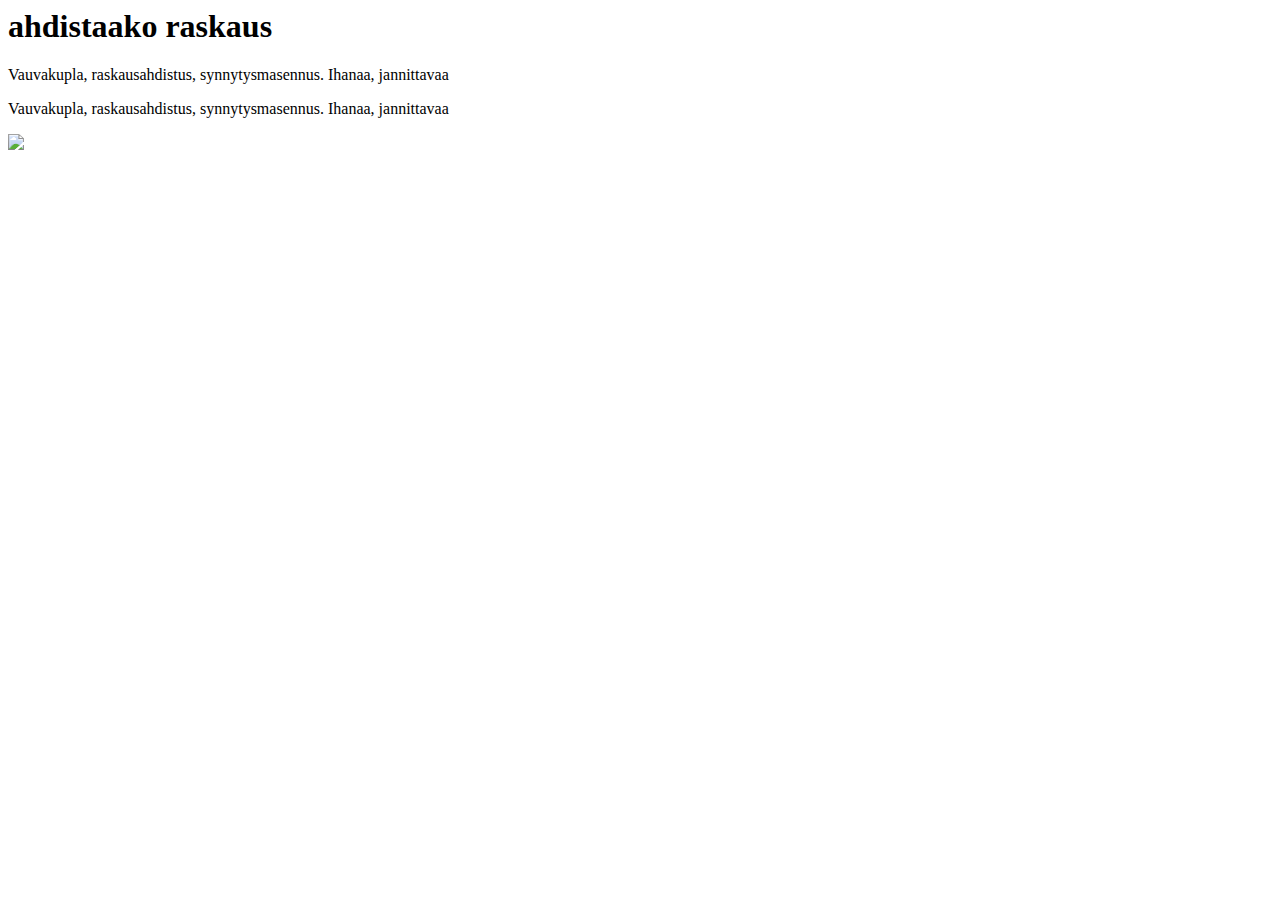
==== index.html @ b5a07fd5 "Add files via upload" ====
<HTML>
      <HEAD>
           <TITLE>
                Facebook mom XD LOL
           </TITLE>
      </HEAD>
      <BODY>
             <h1> ahdistaako raskaus </h1>
             <p>
                  Vauvakupla, raskausahdistus, synnytysmasennus. Ihanaa, jannittavaa
             </p>
             <P>
                Vauvakupla, raskausahdistus, synnytysmasennus. Ihanaa, jannittavaa  
             </p>
             <IMG SRC="kuvat/PIRJOKESO.jpeg">
      
      </BODY>
          

<HTML
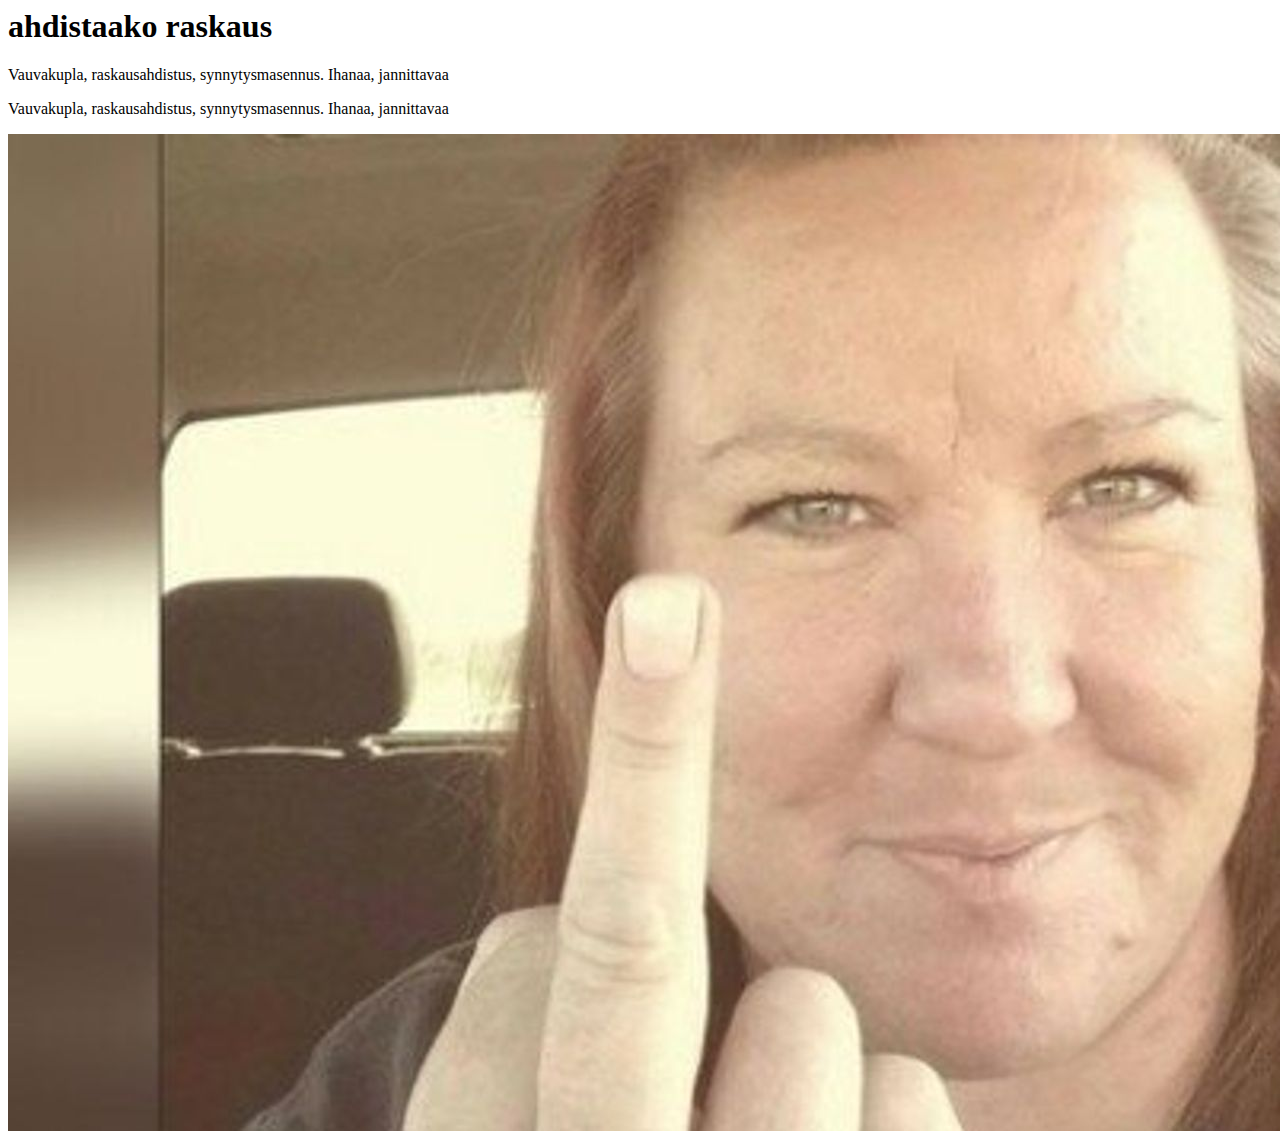
==== commit c44e9971: "Update index.html" ====
--- a/index.html
+++ b/index.html
@@ -12,7 +12,7 @@
              <P>
                 Vauvakupla, raskausahdistus, synnytysmasennus. Ihanaa, jannittavaa  
              </p>
-             <IMG SRC="kuvat/PIRJOKESO.jpeg">
+             <IMG SRC="PIRJOKESO.jpeg">
       
       </BODY>
           
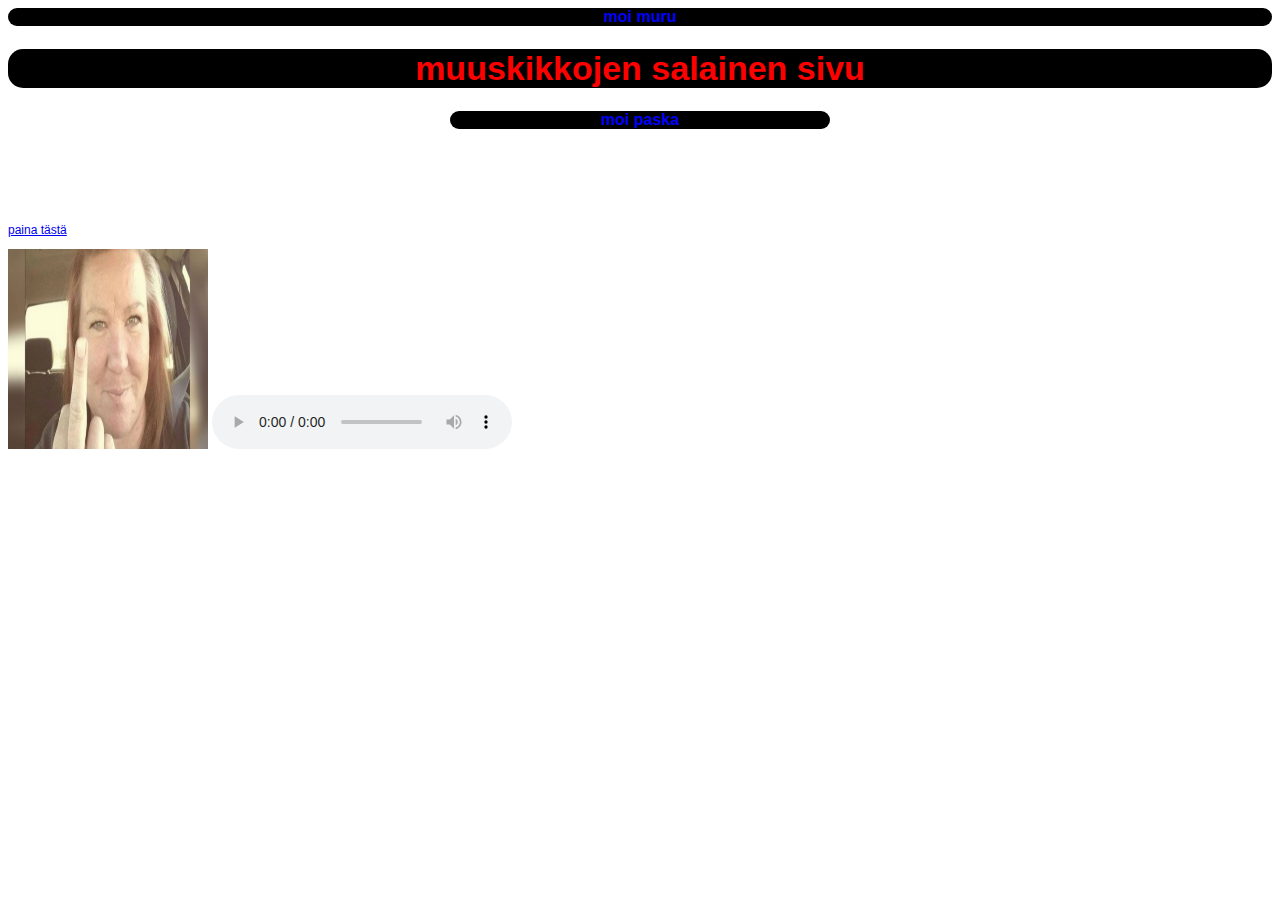
==== commit 7bef671d: "2021/08/12" ====
--- a/index.html
+++ b/index.html
@@ -2,19 +2,39 @@
       <HEAD>
            <TITLE>
                 Facebook mom XD LOL
-           </TITLE>
+           </TITLE>
+				
+					 <link rel="stylesheet" href="style.css">
       </HEAD>
-      <BODY>
-             <h1> ahdistaako raskaus </h1>
-             <p>
-                  Vauvakupla, raskausahdistus, synnytysmasennus. Ihanaa, jannittavaa
+      <BODY>
+						<div class="moi"> moi muru </div>
+						<div>
+             <h1> muuskikkojen salainen sivu </h1>
+						</div>
+					  <div id="kk">moi paska</div>
+						 <p>
+              Alexi ”Wildchild” Laiho (oik. Markku Uula Aleksi Laiho; 8. huhtikuuta 1979 Espoo – 29. joulukuuta 2020 Helsinki) oli laulaja-kitaristi ja Children of Bodom -yhtyeen perustajajäsen.
+
+Laiho oli ensimmäinen suomalainen kitaristi, josta on tehty artikkeli arvostettuun Guitar World -lehteen. Laiho myös valittiin Guitar World -lehden vuoden 2009 lukijaäänestyksessä parhaaksi metallikitaristiksi.Samassa äänestyksessä taakse jäivät muun muassa Kirk Hammett, Slash ja Zakk Wylde. Myös Soundi-lehti rankkasi Laihon parhaaksi soolo- ja metallikitaristiksi. Vuonna 2011 Laiho voitti maailman parhaan metallikitaristin tittelin brittiläisen Total Guitar -lehden lukijaäänestyksessä
+
+Laiho käytti ESP:n kitaroita. ESP valmistaa myös Laihon mukaan nimettyä kitaramallia ESP Alexi Laiho.[1] Laiho käytti ennen Jackson-merkkisiä kitaroita.[5]
+
+Laihosta ilmestyi vuonna 2019 Petri Silaksen kirjoittama ja Johnny Knigan julkaisema elämäkertakirja Kitara, kaaos & kontrolli.    
              </p>
              <P>
-                Vauvakupla, raskausahdistus, synnytysmasennus. Ihanaa, jannittavaa  
+                
              </p>
-             <IMG SRC="PIRJOKESO.jpeg">
-      
-      </BODY>
+            
+						<p>
+						  <a href="moi.html">paina tästä</a>			
+					  </p>						
+					<img src="PIRJOKESO.jpeg" alt="PIRJOKESO.jpeg" style="width:200px;height:200px;">
+<audio controls autoplay>
+  <source src="cob.ogg" type="audio/ogg">
+  <source src="cob.mp3" type="audio/mpeg">
+</audio>
+
+			</BODY>
           
 
-<HTML
+</HTML>
--- a/style.css
+++ b/style.css
@@ -0,0 +1,45 @@
+body {
+background-image: url(https://upload.wikimedia.org/wikipedia/commons/thumb/4/44/Alexi_Laiho_-_Ilosaarirock_2009.jpg/375px-Alexi_Laiho_-_Ilosaarirock_2009.jpg)
+ }
+
+h1 {
+  color: red;
+  text-align: center;
+	font-size: 34px
+}
+
+p {
+  font-family: arial;
+  font-size: 12px;
+	color: white;
+}
+
+div {
+	color: blue;
+	background-color:black;
+	border-radius: 15px;
+	font-family: Arial, Helvetica, sans-serif;
+	font-weight: bold;
+	text-align: center;
+}
+
+.moi {
+	color: blue;
+	background-color:black;
+	border-radius: 15px;
+	font-family: Arial, Helvetica, sans-serif;
+	font-weight: bold;
+	text-align: center;
+}
+
+#kk {
+	color: blue;
+	background-color:black;
+	border-radius: 15px;
+	font-family: Arial, Helvetica, sans-serif;
+	font-weight: bold;
+	text-align: center;
+	width: 30%;
+	margin: auto;
+}
+
